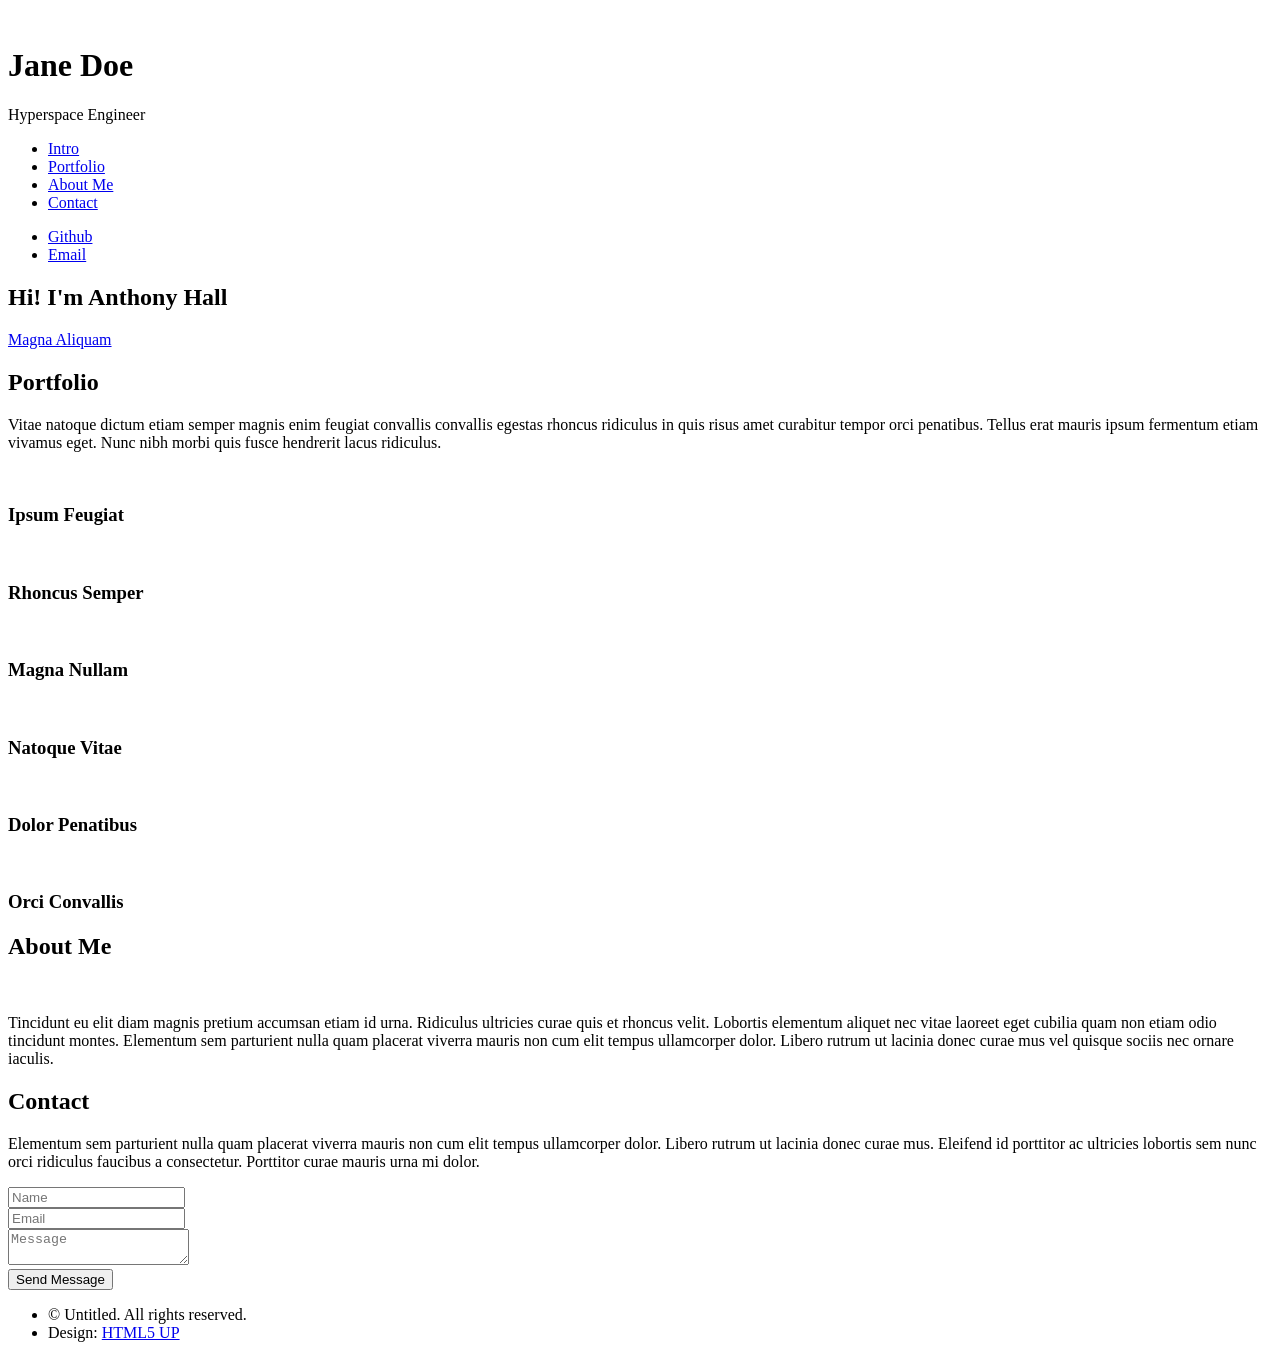
==== index.html @ e4658897 "HTML5 website from html5up.net" ====
<!DOCTYPE HTML>
<!--
	Prologue by HTML5 UP
	html5up.net | @ajlkn
	Free for personal and commercial use under the CCA 3.0 license (html5up.net/license)
-->
<html>
	<head>
		<title>Prologue by HTML5 UP</title>
		<meta charset="utf-8" />
		<meta name="viewport" content="width=device-width, initial-scale=1, user-scalable=no" />
		<link rel="stylesheet" href="assets/css/main.css" />
	</head>
	<body class="is-preload">

		<!-- Header -->
			<div id="header">

				<div class="top">

					<!-- Logo -->
						<div id="logo">
							<span class="image avatar48"><img src="images/avatar.jpg" alt="" /></span>
							<h1 id="title">Jane Doe</h1>
							<p>Hyperspace Engineer</p>
						</div>

					<!-- Nav -->
						<nav id="nav">
							<ul>
								<li><a href="#top" id="top-link"><span class="icon solid fa-home">Intro</span></a></li>
								<li><a href="#portfolio" id="portfolio-link"><span class="icon solid fa-th">Portfolio</span></a></li>
								<li><a href="#about" id="about-link"><span class="icon solid fa-user">About Me</span></a></li>
								<li><a href="#contact" id="contact-link"><span class="icon solid fa-envelope">Contact</span></a></li>
							</ul>
						</nav>

				</div>

				<div class="bottom">

					<!-- Social Icons -->
						<ul class="icons">
							<li><a href="#" class="icon brands fa-github"><span class="label">Github</span></a></li>
							<li><a href="#" class="icon solid fa-envelope"><span class="label">Email</span></a></li>
						</ul>

				</div>

			</div>

		<!-- Main -->
			<div id="main">

				<!-- Intro -->
					<section id="top" class="one dark cover">
						<div class="container">

							<header>
								<h2 class="alt">Hi! I'm <strong>Anthony Hall</strong>
							</header>

							<footer>
								<a href="#portfolio" class="button scrolly">Magna Aliquam</a>
							</footer>

						</div>
					</section>

				<!-- Portfolio -->
					<section id="portfolio" class="two">
						<div class="container">

							<header>
								<h2>Portfolio</h2>
							</header>

							<p>Vitae natoque dictum etiam semper magnis enim feugiat convallis convallis
							egestas rhoncus ridiculus in quis risus amet curabitur tempor orci penatibus.
							Tellus erat mauris ipsum fermentum etiam vivamus eget. Nunc nibh morbi quis
							fusce hendrerit lacus ridiculus.</p>

							<div class="row">
								<div class="col-4 col-12-mobile">
									<article class="item">
										<a href="#" class="image fit"><img src="images/pic02.jpg" alt="" /></a>
										<header>
											<h3>Ipsum Feugiat</h3>
										</header>
									</article>
									<article class="item">
										<a href="#" class="image fit"><img src="images/pic03.jpg" alt="" /></a>
										<header>
											<h3>Rhoncus Semper</h3>
										</header>
									</article>
								</div>
								<div class="col-4 col-12-mobile">
									<article class="item">
										<a href="#" class="image fit"><img src="images/pic04.jpg" alt="" /></a>
										<header>
											<h3>Magna Nullam</h3>
										</header>
									</article>
									<article class="item">
										<a href="#" class="image fit"><img src="images/pic05.jpg" alt="" /></a>
										<header>
											<h3>Natoque Vitae</h3>
										</header>
									</article>
								</div>
								<div class="col-4 col-12-mobile">
									<article class="item">
										<a href="#" class="image fit"><img src="images/pic06.jpg" alt="" /></a>
										<header>
											<h3>Dolor Penatibus</h3>
										</header>
									</article>
									<article class="item">
										<a href="#" class="image fit"><img src="images/pic07.jpg" alt="" /></a>
										<header>
											<h3>Orci Convallis</h3>
										</header>
									</article>
								</div>
							</div>

						</div>
					</section>

				<!-- About Me -->
					<section id="about" class="three">
						<div class="container">

							<header>
								<h2>About Me</h2>
							</header>

							<a href="#" class="image featured"><img src="images/pic08.jpg" alt="" /></a>

							<p>Tincidunt eu elit diam magnis pretium accumsan etiam id urna. Ridiculus
							ultricies curae quis et rhoncus velit. Lobortis elementum aliquet nec vitae
							laoreet eget cubilia quam non etiam odio tincidunt montes. Elementum sem
							parturient nulla quam placerat viverra mauris non cum elit tempus ullamcorper
							dolor. Libero rutrum ut lacinia donec curae mus vel quisque sociis nec
							ornare iaculis.</p>

						</div>
					</section>

				<!-- Contact -->
					<section id="contact" class="four">
						<div class="container">

							<header>
								<h2>Contact</h2>
							</header>

							<p>Elementum sem parturient nulla quam placerat viverra
							mauris non cum elit tempus ullamcorper dolor. Libero rutrum ut lacinia
							donec curae mus. Eleifend id porttitor ac ultricies lobortis sem nunc
							orci ridiculus faucibus a consectetur. Porttitor curae mauris urna mi dolor.</p>

							<form method="post" action="#">
								<div class="row">
									<div class="col-6 col-12-mobile"><input type="text" name="name" placeholder="Name" /></div>
									<div class="col-6 col-12-mobile"><input type="text" name="email" placeholder="Email" /></div>
									<div class="col-12">
										<textarea name="message" placeholder="Message"></textarea>
									</div>
									<div class="col-12">
										<input type="submit" value="Send Message" />
									</div>
								</div>
							</form>

						</div>
					</section>

			</div>

		<!-- Footer -->
			<div id="footer">

				<!-- Copyright -->
					<ul class="copyright">
						<li>&copy; Untitled. All rights reserved.</li><li>Design: <a href="http://html5up.net">HTML5 UP</a></li>
					</ul>

			</div>

		<!-- Scripts -->
			<script src="assets/js/jquery.min.js"></script>
			<script src="assets/js/jquery.scrolly.min.js"></script>
			<script src="assets/js/jquery.scrollex.min.js"></script>
			<script src="assets/js/browser.min.js"></script>
			<script src="assets/js/breakpoints.min.js"></script>
			<script src="assets/js/util.js"></script>
			<script src="assets/js/main.js"></script>

	</body>
</html>
---- assets/css/main.css ----
@import url("fontawesome-all.min.css");
@import url("https://fonts.googleapis.com/css?family=Source+Sans+Pro:300,300italic,400,600");

/*
	Prologue by HTML5 UP
	html5up.net | @ajlkn
	Free for personal and commercial use under the CCA 3.0 license (html5up.net/license)
*/

html, body, div, span, applet, object,
iframe, h1, h2, h3, h4, h5, h6, p, blockquote,
pre, a, abbr, acronym, address, big, cite,
code, del, dfn, em, img, ins, kbd, q, s, samp,
small, strike, strong, sub, sup, tt, var, b,
u, i, center, dl, dt, dd, ol, ul, li, fieldset,
form, label, legend, table, caption, tbody,
tfoot, thead, tr, th, td, article, aside,
canvas, details, embed, figure, figcaption,
footer, header, hgroup, menu, nav, output, ruby,
section, summary, time, mark, audio, video {
	margin: 0;
	padding: 0;
	border: 0;
	font-size: 100%;
	font: inherit;
	vertical-align: baseline;}

article, aside, details, figcaption, figure,
footer, header, hgroup, menu, nav, section {
	display: block;}

body {
	line-height: 1;
}

ol, ul {
	list-style: none;
}

blockquote, q {
	quotes: none;
}

	blockquote:before, blockquote:after, q:before, q:after {
		content: '';
		content: none;
	}

table {
	border-collapse: collapse;
	border-spacing: 0;
}

body {
	-webkit-text-size-adjust: none;
}

mark {
	background-color: transparent;
	color: inherit;
}

input::-moz-focus-inner {
	border: 0;
	padding: 0;
}

input, select, textarea {
	-moz-appearance: none;
	-webkit-appearance: none;
	-ms-appearance: none;
	appearance: none;
}

/* Basic */

	html {
		box-sizing: border-box;
	}

	*, *:before, *:after {
		box-sizing: inherit;
	}

	body {
		background: #fff;
		font-family: 'Source Sans Pro', sans-serif;
		font-size: 19pt;
		font-weight: 300;
		line-height: 1.75em;
		color: #888;
	}

		body.is-preload *, body.is-preload *:before, body.is-preload *:after {
			-moz-animation: none !important;
			-webkit-animation: none !important;
			-ms-animation: none !important;
			animation: none !important;
			-moz-transition: none !important;
			-webkit-transition: none !important;
			-ms-transition: none !important;
			transition: none !important;
		}

	input, textarea, select {
		font-family: 'Source Sans Pro', sans-serif;
		font-size: 19pt;
		font-weight: 300;
		line-height: 1.75em;
		color: #888;
	}

	h1, h2, h3, h4, h5, h6 {
		font-weight: 300;
		color: #666;
		line-height: 1.5em;
	}

	h1 a, h2 a, h3 a, h4 a, h5 a, h6 a {
		color: inherit;
		text-decoration: none;
	}

		h1 a strong, h2 a strong, h3 a strong, h4 a strong, h5 a strong, h6 a strong {
			color: #333;
		}

	h2 {
		font-size: 2em;
		letter-spacing: -1px;
	}

		h2.alt {
			color: #888;
		}

			h2.alt strong {
				color: #666;
			}

	h3 {
		font-size: 1.5em;
	}

	header {
		margin: 0 0 2em 0;
	}

		header > p {
			margin: 1em 0 0 0;
		}

	footer {
		margin: 2em 0 0 0;
	}

	strong, b {
		font-weight: 300;
		color: #666;
	}

	em, i {
		font-style: italic;
	}

	a {
		text-decoration: none;
		color: inherit;
		border-bottom: dotted 1px rgba(128, 128, 128, 0.5);
		-moz-transition: color 0.35s ease-in-out, border-bottom-color 0.35s ease-in-out;
		-webkit-transition: color 0.35s ease-in-out, border-bottom-color 0.35s ease-in-out;
		-ms-transition: color 0.35s ease-in-out, border-bottom-color 0.35s ease-in-out;
		transition: color 0.35s ease-in-out, border-bottom-color 0.35s ease-in-out;
		outline: 0;
	}

		a:hover {
			color: #E27689;
			border-bottom-color: rgba(255, 255, 255, 0);
		}

	sub {
		position: relative;
		top: 0.5em;
		font-size: 0.8em;
	}

	sup {
		position: relative;
		top: -0.5em;
		font-size: 0.8em;
	}

	hr {
		border: 0;
		border-top: solid 1px #ddd;
	}

	blockquote {
		border-left: solid 0.5em #ddd;
		padding: 1em 0 1em 2em;
		font-style: italic;
	}

	p, ul, ol, dl, table {
		margin-bottom: 2em;
	}

	br.clear {
		clear: both;
	}

/* Container */

	.container {
		margin: 0 auto;
		max-width: 100%;
		width: 1400px;
	}

		@media screen and (min-width: 961px) and (max-width: 1880px) {

			.container {
				width: 1200px;
			}

		}

		@media screen and (min-width: 961px) and (max-width: 1620px) {

			.container {
				width: 960px;
			}

		}

		@media screen and (min-width: 961px) and (max-width: 1320px) {

			.container {
				width: 100%;
			}

		}

		@media screen and (max-width: 960px) {

			.container {
				width: 100%;
			}

		}

		@media screen and (max-width: 736px) {

			.container {
				width: 100%;
			}

		}

/* Row */

	.row {
		display: flex;
		flex-wrap: wrap;
		box-sizing: border-box;
		align-items: stretch;
	}

		.row > * {
			box-sizing: border-box;
		}

		.row.gtr-uniform > * > :last-child {
			margin-bottom: 0;
		}

		.row.aln-left {
			justify-content: flex-start;
		}

		.row.aln-center {
			justify-content: center;
		}

		.row.aln-right {
			justify-content: flex-end;
		}

		.row.aln-top {
			align-items: flex-start;
		}

		.row.aln-middle {
			align-items: center;
		}

		.row.aln-bottom {
			align-items: flex-end;
		}

		.row > .imp {
			order: -1;
		}

		.row > .col-1 {
			width: 8.33333%;
		}

		.row > .off-1 {
			margin-left: 8.33333%;
		}

		.row > .col-2 {
			width: 16.66667%;
		}

		.row > .off-2 {
			margin-left: 16.66667%;
		}

		.row > .col-3 {
			width: 25%;
		}

		.row > .off-3 {
			margin-left: 25%;
		}

		.row > .col-4 {
			width: 33.33333%;
		}

		.row > .off-4 {
			margin-left: 33.33333%;
		}

		.row > .col-5 {
			width: 41.66667%;
		}

		.row > .off-5 {
			margin-left: 41.66667%;
		}

		.row > .col-6 {
			width: 50%;
		}

		.row > .off-6 {
			margin-left: 50%;
		}

		.row > .col-7 {
			width: 58.33333%;
		}

		.row > .off-7 {
			margin-left: 58.33333%;
		}

		.row > .col-8 {
			width: 66.66667%;
		}

		.row > .off-8 {
			margin-left: 66.66667%;
		}

		.row > .col-9 {
			width: 75%;
		}

		.row > .off-9 {
			margin-left: 75%;
		}

		.row > .col-10 {
			width: 83.33333%;
		}

		.row > .off-10 {
			margin-left: 83.33333%;
		}

		.row > .col-11 {
			width: 91.66667%;
		}

		.row > .off-11 {
			margin-left: 91.66667%;
		}

		.row > .col-12 {
			width: 100%;
		}

		.row > .off-12 {
			margin-left: 100%;
		}

		.row.gtr-0 {
			margin-top: 0px;
			margin-left: 0px;
		}

			.row.gtr-0 > * {
				padding: 0px 0 0 0px;
			}

			.row.gtr-0.gtr-uniform {
				margin-top: 0px;
			}

				.row.gtr-0.gtr-uniform > * {
					padding-top: 0px;
				}

		.row.gtr-25 {
			margin-top: -10px;
			margin-left: -10px;
		}

			.row.gtr-25 > * {
				padding: 10px 0 0 10px;
			}

			.row.gtr-25.gtr-uniform {
				margin-top: -10px;
			}

				.row.gtr-25.gtr-uniform > * {
					padding-top: 10px;
				}

		.row.gtr-50 {
			margin-top: -20px;
			margin-left: -20px;
		}

			.row.gtr-50 > * {
				padding: 20px 0 0 20px;
			}

			.row.gtr-50.gtr-uniform {
				margin-top: -20px;
			}

				.row.gtr-50.gtr-uniform > * {
					padding-top: 20px;
				}

		.row {
			margin-top: -40px;
			margin-left: -40px;
		}

			.row > * {
				padding: 40px 0 0 40px;
			}

			.row.gtr-uniform {
				margin-top: -40px;
			}

				.row.gtr-uniform > * {
					padding-top: 40px;
				}

		.row.gtr-150 {
			margin-top: -60px;
			margin-left: -60px;
		}

			.row.gtr-150 > * {
				padding: 60px 0 0 60px;
			}

			.row.gtr-150.gtr-uniform {
				margin-top: -60px;
			}

				.row.gtr-150.gtr-uniform > * {
					padding-top: 60px;
				}

		.row.gtr-200 {
			margin-top: -80px;
			margin-left: -80px;
		}

			.row.gtr-200 > * {
				padding: 80px 0 0 80px;
			}

			.row.gtr-200.gtr-uniform {
				margin-top: -80px;
			}

				.row.gtr-200.gtr-uniform > * {
					padding-top: 80px;
				}

		@media screen and (min-width: 961px) and (max-width: 1880px) {

			.row {
				display: flex;
				flex-wrap: wrap;
				box-sizing: border-box;
				align-items: stretch;
			}

				.row > * {
					box-sizing: border-box;
				}

				.row.gtr-uniform > * > :last-child {
					margin-bottom: 0;
				}

				.row.aln-left {
					justify-content: flex-start;
				}

				.row.aln-center {
					justify-content: center;
				}

				.row.aln-right {
					justify-content: flex-end;
				}

				.row.aln-top {
					align-items: flex-start;
				}

				.row.aln-middle {
					align-items: center;
				}

				.row.aln-bottom {
					align-items: flex-end;
				}

				.row > .imp-wide {
					order: -1;
				}

				.row > .col-1-wide {
					width: 8.33333%;
				}

				.row > .off-1-wide {
					margin-left: 8.33333%;
				}

				.row > .col-2-wide {
					width: 16.66667%;
				}

				.row > .off-2-wide {
					margin-left: 16.66667%;
				}

				.row > .col-3-wide {
					width: 25%;
				}

				.row > .off-3-wide {
					margin-left: 25%;
				}

				.row > .col-4-wide {
					width: 33.33333%;
				}

				.row > .off-4-wide {
					margin-left: 33.33333%;
				}

				.row > .col-5-wide {
					width: 41.66667%;
				}

				.row > .off-5-wide {
					margin-left: 41.66667%;
				}

				.row > .col-6-wide {
					width: 50%;
				}

				.row > .off-6-wide {
					margin-left: 50%;
				}

				.row > .col-7-wide {
					width: 58.33333%;
				}

				.row > .off-7-wide {
					margin-left: 58.33333%;
				}

				.row > .col-8-wide {
					width: 66.66667%;
				}

				.row > .off-8-wide {
					margin-left: 66.66667%;
				}

				.row > .col-9-wide {
					width: 75%;
				}

				.row > .off-9-wide {
					margin-left: 75%;
				}

				.row > .col-10-wide {
					width: 83.33333%;
				}

				.row > .off-10-wide {
					margin-left: 83.33333%;
				}

				.row > .col-11-wide {
					width: 91.66667%;
				}

				.row > .off-11-wide {
					margin-left: 91.66667%;
				}

				.row > .col-12-wide {
					width: 100%;
				}

				.row > .off-12-wide {
					margin-left: 100%;
				}

				.row.gtr-0 {
					margin-top: 0px;
					margin-left: 0px;
				}

					.row.gtr-0 > * {
						padding: 0px 0 0 0px;
					}

					.row.gtr-0.gtr-uniform {
						margin-top: 0px;
					}

						.row.gtr-0.gtr-uniform > * {
							padding-top: 0px;
						}

				.row.gtr-25 {
					margin-top: -10px;
					margin-left: -10px;
				}

					.row.gtr-25 > * {
						padding: 10px 0 0 10px;
					}

					.row.gtr-25.gtr-uniform {
						margin-top: -10px;
					}

						.row.gtr-25.gtr-uniform > * {
							padding-top: 10px;
						}

				.row.gtr-50 {
					margin-top: -20px;
					margin-left: -20px;
				}

					.row.gtr-50 > * {
						padding: 20px 0 0 20px;
					}

					.row.gtr-50.gtr-uniform {
						margin-top: -20px;
					}

						.row.gtr-50.gtr-uniform > * {
							padding-top: 20px;
						}

				.row {
					margin-top: -40px;
					margin-left: -40px;
				}

					.row > * {
						padding: 40px 0 0 40px;
					}

					.row.gtr-uniform {
						margin-top: -40px;
					}

						.row.gtr-uniform > * {
							padding-top: 40px;
						}

				.row.gtr-150 {
					margin-top: -60px;
					margin-left: -60px;
				}

					.row.gtr-150 > * {
						padding: 60px 0 0 60px;
					}

					.row.gtr-150.gtr-uniform {
						margin-top: -60px;
					}

						.row.gtr-150.gtr-uniform > * {
							padding-top: 60px;
						}

				.row.gtr-200 {
					margin-top: -80px;
					margin-left: -80px;
				}

					.row.gtr-200 > * {
						padding: 80px 0 0 80px;
					}

					.row.gtr-200.gtr-uniform {
						margin-top: -80px;
					}

						.row.gtr-200.gtr-uniform > * {
							padding-top: 80px;
						}

		}

		@media screen and (min-width: 961px) and (max-width: 1620px) {

			.row {
				display: flex;
				flex-wrap: wrap;
				box-sizing: border-box;
				align-items: stretch;
			}

				.row > * {
					box-sizing: border-box;
				}

				.row.gtr-uniform > * > :last-child {
					margin-bottom: 0;
				}

				.row.aln-left {
					justify-content: flex-start;
				}

				.row.aln-center {
					justify-content: center;
				}

				.row.aln-right {
					justify-content: flex-end;
				}

				.row.aln-top {
					align-items: flex-start;
				}

				.row.aln-middle {
					align-items: center;
				}

				.row.aln-bottom {
					align-items: flex-end;
				}

				.row > .imp-normal {
					order: -1;
				}

				.row > .col-1-normal {
					width: 8.33333%;
				}

				.row > .off-1-normal {
					margin-left: 8.33333%;
				}

				.row > .col-2-normal {
					width: 16.66667%;
				}

				.row > .off-2-normal {
					margin-left: 16.66667%;
				}

				.row > .col-3-normal {
					width: 25%;
				}

				.row > .off-3-normal {
					margin-left: 25%;
				}

				.row > .col-4-normal {
					width: 33.33333%;
				}

				.row > .off-4-normal {
					margin-left: 33.33333%;
				}

				.row > .col-5-normal {
					width: 41.66667%;
				}

				.row > .off-5-normal {
					margin-left: 41.66667%;
				}

				.row > .col-6-normal {
					width: 50%;
				}

				.row > .off-6-normal {
					margin-left: 50%;
				}

				.row > .col-7-normal {
					width: 58.33333%;
				}

				.row > .off-7-normal {
					margin-left: 58.33333%;
				}

				.row > .col-8-normal {
					width: 66.66667%;
				}

				.row > .off-8-normal {
					margin-left: 66.66667%;
				}

				.row > .col-9-normal {
					width: 75%;
				}

				.row > .off-9-normal {
					margin-left: 75%;
				}

				.row > .col-10-normal {
					width: 83.33333%;
				}

				.row > .off-10-normal {
					margin-left: 83.33333%;
				}

				.row > .col-11-normal {
					width: 91.66667%;
				}

				.row > .off-11-normal {
					margin-left: 91.66667%;
				}

				.row > .col-12-normal {
					width: 100%;
				}

				.row > .off-12-normal {
					margin-left: 100%;
				}

				.row.gtr-0 {
					margin-top: 0px;
					margin-left: 0px;
				}

					.row.gtr-0 > * {
						padding: 0px 0 0 0px;
					}

					.row.gtr-0.gtr-uniform {
						margin-top: 0px;
					}

						.row.gtr-0.gtr-uniform > * {
							padding-top: 0px;
						}

				.row.gtr-25 {
					margin-top: -10px;
					margin-left: -10px;
				}

					.row.gtr-25 > * {
						padding: 10px 0 0 10px;
					}

					.row.gtr-25.gtr-uniform {
						margin-top: -10px;
					}

						.row.gtr-25.gtr-uniform > * {
							padding-top: 10px;
						}

				.row.gtr-50 {
					margin-top: -20px;
					margin-left: -20px;
				}

					.row.gtr-50 > * {
						padding: 20px 0 0 20px;
					}

					.row.gtr-50.gtr-uniform {
						margin-top: -20px;
					}

						.row.gtr-50.gtr-uniform > * {
							padding-top: 20px;
						}

				.row {
					margin-top: -40px;
					margin-left: -40px;
				}

					.row > * {
						padding: 40px 0 0 40px;
					}

					.row.gtr-uniform {
						margin-top: -40px;
					}

						.row.gtr-uniform > * {
							padding-top: 40px;
						}

				.row.gtr-150 {
					margin-top: -60px;
					margin-left: -60px;
				}

					.row.gtr-150 > * {
						padding: 60px 0 0 60px;
					}

					.row.gtr-150.gtr-uniform {
						margin-top: -60px;
					}

						.row.gtr-150.gtr-uniform > * {
							padding-top: 60px;
						}

				.row.gtr-200 {
					margin-top: -80px;
					margin-left: -80px;
				}

					.row.gtr-200 > * {
						padding: 80px 0 0 80px;
					}

					.row.gtr-200.gtr-uniform {
						margin-top: -80px;
					}

						.row.gtr-200.gtr-uniform > * {
							padding-top: 80px;
						}

		}

		@media screen and (min-width: 961px) and (max-width: 1320px) {

			.row {
				display: flex;
				flex-wrap: wrap;
				box-sizing: border-box;
				align-items: stretch;
			}

				.row > * {
					box-sizing: border-box;
				}

				.row.gtr-uniform > * > :last-child {
					margin-bottom: 0;
				}

				.row.aln-left {
					justify-content: flex-start;
				}

				.row.aln-center {
					justify-content: center;
				}

				.row.aln-right {
					justify-content: flex-end;
				}

				.row.aln-top {
					align-items: flex-start;
				}

				.row.aln-middle {
					align-items: center;
				}

				.row.aln-bottom {
					align-items: flex-end;
				}

				.row > .imp-narrow {
					order: -1;
				}

				.row > .col-1-narrow {
					width: 8.33333%;
				}

				.row > .off-1-narrow {
					margin-left: 8.33333%;
				}

				.row > .col-2-narrow {
					width: 16.66667%;
				}

				.row > .off-2-narrow {
					margin-left: 16.66667%;
				}

				.row > .col-3-narrow {
					width: 25%;
				}

				.row > .off-3-narrow {
					margin-left: 25%;
				}

				.row > .col-4-narrow {
					width: 33.33333%;
				}

				.row > .off-4-narrow {
					margin-left: 33.33333%;
				}

				.row > .col-5-narrow {
					width: 41.66667%;
				}

				.row > .off-5-narrow {
					margin-left: 41.66667%;
				}

				.row > .col-6-narrow {
					width: 50%;
				}

				.row > .off-6-narrow {
					margin-left: 50%;
				}

				.row > .col-7-narrow {
					width: 58.33333%;
				}

				.row > .off-7-narrow {
					margin-left: 58.33333%;
				}

				.row > .col-8-narrow {
					width: 66.66667%;
				}

				.row > .off-8-narrow {
					margin-left: 66.66667%;
				}

				.row > .col-9-narrow {
					width: 75%;
				}

				.row > .off-9-narrow {
					margin-left: 75%;
				}

				.row > .col-10-narrow {
					width: 83.33333%;
				}

				.row > .off-10-narrow {
					margin-left: 83.33333%;
				}

				.row > .col-11-narrow {
					width: 91.66667%;
				}

				.row > .off-11-narrow {
					margin-left: 91.66667%;
				}

				.row > .col-12-narrow {
					width: 100%;
				}

				.row > .off-12-narrow {
					margin-left: 100%;
				}

				.row.gtr-0 {
					margin-top: 0px;
					margin-left: 0px;
				}

					.row.gtr-0 > * {
						padding: 0px 0 0 0px;
					}

					.row.gtr-0.gtr-uniform {
						margin-top: 0px;
					}

						.row.gtr-0.gtr-uniform > * {
							padding-top: 0px;
						}

				.row.gtr-25 {
					margin-top: -5px;
					margin-left: -5px;
				}

					.row.gtr-25 > * {
						padding: 5px 0 0 5px;
					}

					.row.gtr-25.gtr-uniform {
						margin-top: -5px;
					}

						.row.gtr-25.gtr-uniform > * {
							padding-top: 5px;
						}

				.row.gtr-50 {
					margin-top: -10px;
					margin-left: -10px;
				}

					.row.gtr-50 > * {
						padding: 10px 0 0 10px;
					}

					.row.gtr-50.gtr-uniform {
						margin-top: -10px;
					}

						.row.gtr-50.gtr-uniform > * {
							padding-top: 10px;
						}

				.row {
					margin-top: -20px;
					margin-left: -20px;
				}

					.row > * {
						padding: 20px 0 0 20px;
					}

					.row.gtr-uniform {
						margin-top: -20px;
					}

						.row.gtr-uniform > * {
							padding-top: 20px;
						}

				.row.gtr-150 {
					margin-top: -30px;
					margin-left: -30px;
				}

					.row.gtr-150 > * {
						padding: 30px 0 0 30px;
					}

					.row.gtr-150.gtr-uniform {
						margin-top: -30px;
					}

						.row.gtr-150.gtr-uniform > * {
							padding-top: 30px;
						}

				.row.gtr-200 {
					margin-top: -40px;
					margin-left: -40px;
				}

					.row.gtr-200 > * {
						padding: 40px 0 0 40px;
					}

					.row.gtr-200.gtr-uniform {
						margin-top: -40px;
					}

						.row.gtr-200.gtr-uniform > * {
							padding-top: 40px;
						}

		}

		@media screen and (max-width: 960px) {

			.row {
				display: flex;
				flex-wrap: wrap;
				box-sizing: border-box;
				align-items: stretch;
			}

				.row > * {
					box-sizing: border-box;
				}

				.row.gtr-uniform > * > :last-child {
					margin-bottom: 0;
				}

				.row.aln-left {
					justify-content: flex-start;
				}

				.row.aln-center {
					justify-content: center;
				}

				.row.aln-right {
					justify-content: flex-end;
				}

				.row.aln-top {
					align-items: flex-start;
				}

				.row.aln-middle {
					align-items: center;
				}

				.row.aln-bottom {
					align-items: flex-end;
				}

				.row > .imp-narrower {
					order: -1;
				}

				.row > .col-1-narrower {
					width: 8.33333%;
				}

				.row > .off-1-narrower {
					margin-left: 8.33333%;
				}

				.row > .col-2-narrower {
					width: 16.66667%;
				}

				.row > .off-2-narrower {
					margin-left: 16.66667%;
				}

				.row > .col-3-narrower {
					width: 25%;
				}

				.row > .off-3-narrower {
					margin-left: 25%;
				}

				.row > .col-4-narrower {
					width: 33.33333%;
				}

				.row > .off-4-narrower {
					margin-left: 33.33333%;
				}

				.row > .col-5-narrower {
					width: 41.66667%;
				}

				.row > .off-5-narrower {
					margin-left: 41.66667%;
				}

				.row > .col-6-narrower {
					width: 50%;
				}

				.row > .off-6-narrower {
					margin-left: 50%;
				}

				.row > .col-7-narrower {
					width: 58.33333%;
				}

				.row > .off-7-narrower {
					margin-left: 58.33333%;
				}

				.row > .col-8-narrower {
					width: 66.66667%;
				}

				.row > .off-8-narrower {
					margin-left: 66.66667%;
				}

				.row > .col-9-narrower {
					width: 75%;
				}

				.row > .off-9-narrower {
					margin-left: 75%;
				}

				.row > .col-10-narrower {
					width: 83.33333%;
				}

				.row > .off-10-narrower {
					margin-left: 83.33333%;
				}

				.row > .col-11-narrower {
					width: 91.66667%;
				}

				.row > .off-11-narrower {
					margin-left: 91.66667%;
				}

				.row > .col-12-narrower {
					width: 100%;
				}

				.row > .off-12-narrower {
					margin-left: 100%;
				}

				.row.gtr-0 {
					margin-top: 0px;
					margin-left: 0px;
				}

					.row.gtr-0 > * {
						padding: 0px 0 0 0px;
					}

					.row.gtr-0.gtr-uniform {
						margin-top: 0px;
					}

						.row.gtr-0.gtr-uniform > * {
							padding-top: 0px;
						}

				.row.gtr-25 {
					margin-top: -5px;
					margin-left: -5px;
				}

					.row.gtr-25 > * {
						padding: 5px 0 0 5px;
					}

					.row.gtr-25.gtr-uniform {
						margin-top: -5px;
					}

						.row.gtr-25.gtr-uniform > * {
							padding-top: 5px;
						}

				.row.gtr-50 {
					margin-top: -10px;
					margin-left: -10px;
				}

					.row.gtr-50 > * {
						padding: 10px 0 0 10px;
					}

					.row.gtr-50.gtr-uniform {
						margin-top: -10px;
					}

						.row.gtr-50.gtr-uniform > * {
							padding-top: 10px;
						}

				.row {
					margin-top: -20px;
					margin-left: -20px;
				}

					.row > * {
						padding: 20px 0 0 20px;
					}

					.row.gtr-uniform {
						margin-top: -20px;
					}

						.row.gtr-uniform > * {
							padding-top: 20px;
						}

				.row.gtr-150 {
					margin-top: -30px;
					margin-left: -30px;
				}

					.row.gtr-150 > * {
						padding: 30px 0 0 30px;
					}

					.row.gtr-150.gtr-uniform {
						margin-top: -30px;
					}

						.row.gtr-150.gtr-uniform > * {
							padding-top: 30px;
						}

				.row.gtr-200 {
					margin-top: -40px;
					margin-left: -40px;
				}

					.row.gtr-200 > * {
						padding: 40px 0 0 40px;
					}

					.row.gtr-200.gtr-uniform {
						margin-top: -40px;
					}

						.row.gtr-200.gtr-uniform > * {
							padding-top: 40px;
						}

		}

		@media screen and (max-width: 736px) {

			.row {
				display: flex;
				flex-wrap: wrap;
				box-sizing: border-box;
				align-items: stretch;
			}

				.row > * {
					box-sizing: border-box;
				}

				.row.gtr-uniform > * > :last-child {
					margin-bottom: 0;
				}

				.row.aln-left {
					justify-content: flex-start;
				}

				.row.aln-center {
					justify-content: center;
				}

				.row.aln-right {
					justify-content: flex-end;
				}

				.row.aln-top {
					align-items: flex-start;
				}

				.row.aln-middle {
					align-items: center;
				}

				.row.aln-bottom {
					align-items: flex-end;
				}

				.row > .imp-mobile {
					order: -1;
				}

				.row > .col-1-mobile {
					width: 8.33333%;
				}

				.row > .off-1-mobile {
					margin-left: 8.33333%;
				}

				.row > .col-2-mobile {
					width: 16.66667%;
				}

				.row > .off-2-mobile {
					margin-left: 16.66667%;
				}

				.row > .col-3-mobile {
					width: 25%;
				}

				.row > .off-3-mobile {
					margin-left: 25%;
				}

				.row > .col-4-mobile {
					width: 33.33333%;
				}

				.row > .off-4-mobile {
					margin-left: 33.33333%;
				}

				.row > .col-5-mobile {
					width: 41.66667%;
				}

				.row > .off-5-mobile {
					margin-left: 41.66667%;
				}

				.row > .col-6-mobile {
					width: 50%;
				}

				.row > .off-6-mobile {
					margin-left: 50%;
				}

				.row > .col-7-mobile {
					width: 58.33333%;
				}

				.row > .off-7-mobile {
					margin-left: 58.33333%;
				}

				.row > .col-8-mobile {
					width: 66.66667%;
				}

				.row > .off-8-mobile {
					margin-left: 66.66667%;
				}

				.row > .col-9-mobile {
					width: 75%;
				}

				.row > .off-9-mobile {
					margin-left: 75%;
				}

				.row > .col-10-mobile {
					width: 83.33333%;
				}

				.row > .off-10-mobile {
					margin-left: 83.33333%;
				}

				.row > .col-11-mobile {
					width: 91.66667%;
				}

				.row > .off-11-mobile {
					margin-left: 91.66667%;
				}

				.row > .col-12-mobile {
					width: 100%;
				}

				.row > .off-12-mobile {
					margin-left: 100%;
				}

				.row.gtr-0 {
					margin-top: 0px;
					margin-left: 0px;
				}

					.row.gtr-0 > * {
						padding: 0px 0 0 0px;
					}

					.row.gtr-0.gtr-uniform {
						margin-top: 0px;
					}

						.row.gtr-0.gtr-uniform > * {
							padding-top: 0px;
						}

				.row.gtr-25 {
					margin-top: -5px;
					margin-left: -5px;
				}

					.row.gtr-25 > * {
						padding: 5px 0 0 5px;
					}

					.row.gtr-25.gtr-uniform {
						margin-top: -5px;
					}

						.row.gtr-25.gtr-uniform > * {
							padding-top: 5px;
						}

				.row.gtr-50 {
					margin-top: -10px;
					margin-left: -10px;
				}

					.row.gtr-50 > * {
						padding: 10px 0 0 10px;
					}

					.row.gtr-50.gtr-uniform {
						margin-top: -10px;
					}

						.row.gtr-50.gtr-uniform > * {
							padding-top: 10px;
						}

				.row {
					margin-top: -20px;
					margin-left: -20px;
				}

					.row > * {
						padding: 20px 0 0 20px;
					}

					.row.gtr-uniform {
						margin-top: -20px;
					}

						.row.gtr-uniform > * {
							padding-top: 20px;
						}

				.row.gtr-150 {
					margin-top: -30px;
					margin-left: -30px;
				}

					.row.gtr-150 > * {
						padding: 30px 0 0 30px;
					}

					.row.gtr-150.gtr-uniform {
						margin-top: -30px;
					}

						.row.gtr-150.gtr-uniform > * {
							padding-top: 30px;
						}

				.row.gtr-200 {
					margin-top: -40px;
					margin-left: -40px;
				}

					.row.gtr-200 > * {
						padding: 40px 0 0 40px;
					}

					.row.gtr-200.gtr-uniform {
						margin-top: -40px;
					}

						.row.gtr-200.gtr-uniform > * {
							padding-top: 40px;
						}

		}

/* Sections/Article */

	section, article {
		margin-bottom: 3em;
	}

		section > :last-child,
		section > .container, section:last-child, article > :last-child,
		article > .container, article:last-child {
			margin-bottom: 0;
		}

		.row > section, .row > article {
			margin-bottom: 0;
		}

/* Image */

	.image {
		display: inline-block;
		border: 0;
	}

		.image img {
			display: block;
			width: 100%;
		}

		.image.avatar48 {
			width: 48px;
			height: 48px;
			background: #f00;
		}

			.image.avatar48 img {
				width: 48px;
				height: 48px;
			}

		.image.fit {
			display: block;
			width: 100%;
		}

		.image.featured {
			display: block;
			width: 100%;
			margin: 0 0 2em 0;
		}

		.image.left {
			float: left;
			margin: 0 2em 2em 0;
		}

		.image.centered {
			display: block;
			margin: 0 0 2em 0;
		}

			.image.centered img {
				margin: 0 auto;
				width: auto;
			}

/* List */

	ul {
		list-style: disc;
		padding-left: 1em;
	}

		ul li {
			padding-left: 0.5em;
		}

	ol {
		list-style: decimal;
		padding-left: 1.25em;
	}

		ol li {
			padding-left: 0.25em;
		}

/* Icons */

	ul.icons {
		cursor: default;
		list-style: none;
		padding-left: 0;
	}

		ul.icons li {
			display: inline-block;
			padding-left: 0;
		}

		ul.icons a {
			display: inline-block;
			width: 2em;
			height: 2em;
			line-height: 2em;
			text-align: center;
			border: 0;
		}

/* Form */

	form label {
		display: block;
		text-align: left;
		margin-bottom: 0.5em;
	}

	form input[type="text"],
	form input[type="email"],
	form input[type="password"],
	form select,
	form textarea {
		position: relative;
		-webkit-appearance: none;
		display: block;
		border: 0;
		outline: 0;
		background: #fff;
		background: rgba(255, 255, 255, 0.75);
		width: 100%;
		border-radius: 0.35em;
		padding: 0.75em 1em 0.75em 1em;
		box-shadow: inset 0 0.1em 0.1em 0 rgba(0, 0, 0, 0.05);
		border: solid 1px rgba(0, 0, 0, 0.15);
		-moz-transition: all 0.35s ease-in-out;
		-webkit-transition: all 0.35s ease-in-out;
		-ms-transition: all 0.35s ease-in-out;
		transition: all 0.35s ease-in-out;
	}

		form input[type="text"]:focus,
		form input[type="email"]:focus,
		form input[type="password"]:focus,
		form select:focus,
		form textarea:focus {
			box-shadow: 0 0 2px 1px #8ebebc;
			background: #fff;
		}

	form input[type="text"],
	form input[type="email"],
	form input[type="password"],
	form select {
		line-height: 1.25em;
	}

	form textarea {
		min-height: 14em;
	}

	form ::-webkit-input-placeholder {
		color: #555 !important;
	}

	form :-moz-placeholder {
		color: #555 !important;
	}

	form ::-moz-placeholder {
		color: #555 !important;
	}

	form :-ms-input-placeholder {
		color: #555 !important;
	}

	form ::-moz-focus-inner {
		border: 0;
	}

/* Table */

	table {
		width: 100%;
		text-align: left;
	}

		table tbody tr:nth-child(2n+2) {
			background: #f4f4f4;
		}

		table td {
			padding: 0.5em 1em 0.5em 1em;
		}

		table th {
			text-align: left;
			padding: 0.5em 1em 0.5em 1em;
			color: #fff;
			background: #222729 url("images/overlay.png");
		}

		table thead {
			background: #444;
			color: #fff;
		}

		table tfoot {
			background: #eee;
		}

/* Button */

	input[type="button"],
	input[type="submit"],
	input[type="reset"],
	button,
	.button {
		position: relative;
		display: inline-block;
		border-radius: 0.35em;
		color: #fff !important;
		text-decoration: none;
		padding: 0.75em 2.5em 0.75em 2.5em;
		background-color: #8ebebc;
		border: 0;
		cursor: pointer;
		background-image: -moz-linear-gradient(top, rgba(0, 0, 0, 0), rgba(0, 0, 0, 0.15)), url("images/overlay.png");
		background-image: -webkit-linear-gradient(top, rgba(0, 0, 0, 0), rgba(0, 0, 0, 0.15)), url("images/overlay.png");
		background-image: -ms-linear-gradient(top, rgba(0, 0, 0, 0), rgba(0, 0, 0, 0.15)), url("images/overlay.png");
		background-image: linear-gradient(top, rgba(0, 0, 0, 0), rgba(0, 0, 0, 0.15)), url("images/overlay.png");
		-moz-transition: background-color 0.35s ease-in-out;
		-webkit-transition: background-color 0.35s ease-in-out;
		-ms-transition: background-color 0.35s ease-in-out;
		transition: background-color 0.35s ease-in-out;
	}

		input[type="button"]:hover,
		input[type="submit"]:hover,
		input[type="reset"]:hover,
		button:hover,
		.button:hover {
			background-color: #9ececc;
		}

		input[type="button"]:active,
		input[type="submit"]:active,
		input[type="reset"]:active,
		button:active,
		.button:active {
			background-color: #7eaeac;
		}

/* Item */

	.item {
		box-shadow: 0 0.05em 0.15em 0 rgba(0, 0, 0, 0.05);
		margin-bottom: 40px;
	}

		.item header {
			background: #fff;
			margin: 0;
			padding: 1em 0 1em 0;
			font-size: 0.8em;
		}

			.item header h3 {
				font-size: 1em;
			}

/* Icons */

	.icon {
		text-decoration: none;
		text-decoration: none;
	}

		.icon:before {
			-moz-osx-font-smoothing: grayscale;
			-webkit-font-smoothing: antialiased;
			display: inline-block;
			font-style: normal;
			font-variant: normal;
			text-rendering: auto;
			line-height: 1;
			text-transform: none !important;
			font-family: 'Font Awesome 5 Free';
			font-weight: 400;
		}

		.icon:before {
			line-height: inherit;
		}

		.icon > .label {
			display: none;
		}

		.icon.solid:before {
			font-weight: 900;
		}

		.icon.brands:before {
			font-family: 'Font Awesome 5 Brands';
		}

/* Header */

	#header {
		display: -moz-flex;
		display: -webkit-flex;
		display: -ms-flex;
		display: flex;
		-moz-flex-direction: column;
		-webkit-flex-direction: column;
		-ms-flex-direction: column;
		flex-direction: column;
		-moz-justify-content: space-between;
		-webkit-justify-content: space-between;
		-ms-justify-content: space-between;
		justify-content: space-between;
		background: #222629 url("images/overlay.png");
		box-shadow: inset -0.25em 0 0.25em 0 rgba(0, 0, 0, 0.1);
		color: #fff;
		height: 100%;
		left: 0;
		overflow-y: auto;
		position: fixed;
		text-align: right;
		top: 0;
		width: 375px;
	}

		#header .top {
			-moz-flex-grow: 1;
			-webkit-flex-grow: 1;
			-ms-flex-grow: 1;
			flex-grow: 1;
		}

		#header .bottom {
			-moz-flex-shrink: 0;
			-webkit-flex-shrink: 0;
			-ms-flex-shrink: 0;
			flex-shrink: 0;
			padding: 1.5em 0 0.75em 0;
		}

			#header .bottom > :last-child {
				margin-bottom: 0;
			}

		#header .icons {
			font-size: 0.8em;
			text-align: center;
		}

			#header .icons a {
				color: #41484c;
				-moz-transition: color 0.35s ease-in-out;
				-webkit-transition: color 0.35s ease-in-out;
				-ms-transition: color 0.35s ease-in-out;
				transition: color 0.35s ease-in-out;
			}

				#header .icons a:hover {
					color: #fff;
				}

	#logo {
		position: relative;
		margin: 1.75em 1.5em 1.5em 1.5em;
		min-height: 48px;
		cursor: default;
	}

		#logo h1 {
			position: relative;
			color: #fff;
			font-weight: 600;
			font-size: 1em;
			line-height: 1em;
		}

		#logo p {
			position: relative;
			display: block;
			font-size: 0.6em;
			color: rgba(255, 255, 255, 0.5);
			line-height: 1.25em;
			margin: 0.5em 0 0 0;
		}

		#logo .image {
			position: absolute;
			left: 0;
			top: 0;
		}

	#nav ul {
		list-style: none;
		padding-left: 0;
		margin-bottom: 0;
	}

		#nav ul li {
			padding-left: 0;
		}

			#nav ul li a {
				display: block;
				padding: 0.5em 1.5em 0.5em 1.5em;
				color: rgba(255, 255, 255, 0.5);
				text-decoration: none;
				outline: 0;
				border: 0;
				-moz-transition: none;
				-webkit-transition: none;
				-ms-transition: none;
				transition: none;
			}

				#nav ul li a span {
					position: relative;
					display: block;
					font-size: 0.8em;
				}

					#nav ul li a span:before {
						position: absolute;
						left: 0;
						color: #41484c;
						text-align: center;
						width: 1.25em;
						line-height: 1.75em;
					}

				#nav ul li a.active {
					background: rgba(0, 0, 0, 0.15);
					box-shadow: inset 0 0 0.25em 0 rgba(0, 0, 0, 0.125);
					color: #fff;
				}

					#nav ul li a.active span:before {
						color: #e27689;
					}

/* Footer */

	#footer {
		margin-left: 375px;
		text-align: center;
		background-color: #dce3e2;
		padding: 3em 0 4em 0;
		box-shadow: inset 0 1px 0 0 rgba(0, 0, 0, 0.05), inset 0 0.1em 0.1em 0 rgba(0, 0, 0, 0.025);
		font-size: 0.8em;
	}

		#footer .copyright {
			cursor: default;
			margin: 0;
		}

			#footer .copyright li {
				display: inline-block;
				line-height: 1em;
				border-left: solid 1px rgba(128, 128, 128, 0.35);
				padding: 0 0 0 0.5em;
				margin: 0 0 0 0.5em;
			}

				#footer .copyright li:first-child {
					border-left: 0;
					padding-left: 0;
					margin-left: 0;
				}

/* Main */

	#main {
		margin-left: 375px;
	}

		#main > section {
			margin: 0;
			overflow: hidden;
			padding: 4em 0;
			box-shadow: inset 0 1px 0 0 rgba(0, 0, 0, 0.05), inset 0 0.1em 0.1em 0 rgba(0, 0, 0, 0.025);
			text-align: center;
			background-image: url("images/overlay.png");
		}

			#main > section.dark {
				color: #ddd;
				color: rgba(255, 255, 255, 0.75);
			}

				#main > section.dark h2, #main > section.dark h3, #main > section.dark h4, #main > section.dark h5, #main > section.dark h6 {
					color: inherit;
				}

				#main > section.dark strong {
					color: #fff;
					border-color: inherit;
				}

				#main > section.dark a {
					color: #fff;
					border-color: inherit;
				}

					#main > section.dark a:hover {
						border-bottom-color: rgba(255, 255, 255, 0);
					}

			#main > section.cover {
				padding: 10em 0;
				background-size: cover;
				background-position: center center;
			}

			#main > section.one {
				background-color: #81918E;
				background-image: url("../../images/banner.jpg");
			}

			#main > section.two {
				background-color: #f5fafa;
			}

			#main > section.three {
				background-color: #ecf1f1;
			}

			#main > section.four {
				background-color: #e8edec;
			}

/* Wide */

	@media screen and (min-width: 961px) and (max-width: 1880px) {

		/* Basic */

			body, input, textarea, select {
				font-size: 17pt;
			}

		/* Header */

			#header {
				width: 300px;
			}

		/* Footer */

			#footer {
				margin-left: 300px;
			}

		/* Main */

			#main {
				margin-left: 300px;
			}

	}

/* Normal */

	@media screen and (min-width: 961px) and (max-width: 1620px) {

		/* Main */

			#main > section {
				padding: 3em 0;
			}

			#main section.cover {
				padding: 5em 0;
			}

	}

/* Narrow */

	@media screen and (min-width: 961px) and (max-width: 1320px) {

		/* Basic */

			body, input, textarea, select {
				font-size: 16pt;
			}

			.container {
				padding: 0 2em 0 2em;
			}

		/* Icons */

			ul.icons li a {
				width: 1.75em;
			}

		/* Item */

			.item {
				margin-bottom: 20px;
			}

		/* Header */

			#header {
				width: 20%;
			}

			#logo .image {
				position: relative;
				margin: 0 0 0.5em 0;
			}

			#nav ul li a {
				font-size: 0.8em;
				padding-top: 0.5em;
				padding-bottom: 0.5em;
			}

				#nav ul li a span {
					padding-right: 2.25em;
				}

					#nav ul li a span:before {
						left: 100%;
						margin-left: -1.25em;
						line-height: 2.25em;
					}

		/* Footer */

			#footer {
				margin-left: 20%;
			}

		/* Main */

			#main {
				margin-left: 20%;
			}

	}

/* Narrower */

	#headerToggle {
		display: none;
	}

	@media screen and (max-width: 960px) {

		/* Basic */

			html, body {
				overflow-x: hidden;
			}

			body, input, textarea, select {
				font-size: 16pt;
			}

			header br {
				display: none;
			}

			.container {
				padding: 0 2em 0 2em;
			}

		/* Item */

			.item {
				margin-bottom: 15px;
			}

		/* Icons */

			ul.icons a {
				width: 1.75em;
				font-size: 1.25em;
			}

		/* Header */

			#header {
				-moz-backface-visibility: hidden;
				-webkit-backface-visibility: hidden;
				-ms-backface-visibility: hidden;
				backface-visibility: hidden;
				-moz-transform: translateX(-275px);
				-webkit-transform: translateX(-275px);
				-ms-transform: translateX(-275px);
				transform: translateX(-275px);
				-moz-transition: -moz-transform 0.5s ease;
				-webkit-transition: -webkit-transform 0.5s ease;
				-ms-transition: -ms-transform 0.5s ease;
				transition: transform 0.5s ease;
				-webkit-overflow-scrolling: touch;
				display: block;
				height: 100%;
				left: 0;
				overflow-y: auto;
				position: fixed;
				top: 0;
				width: 275px;
				z-index: 10002;
				width: 275px;
				background: #222729 url("images/overlay.png");
				box-shadow: inset -0.25em 0 0.25em 0 rgba(0, 0, 0, 0.125);
			}

				#header .top {
					position: relative;
				}

				#header .bottom {
					border-top: solid 1px rgba(255, 255, 255, 0.05);
					box-shadow: 0 -1px 0 0 rgba(0, 0, 0, 0.15);
					padding-top: 2em;
					margin-top: 2em;
					position: relative;
				}

			#logo {
				margin: 1.5em 1.25em 1.25em 1.25em;
			}

			#nav ul li a {
				padding: 0.5em 1.25em 0.5em 1.25em;
			}

			#headerToggle {
				-moz-backface-visibility: hidden;
				-webkit-backface-visibility: hidden;
				-ms-backface-visibility: hidden;
				backface-visibility: hidden;
				-moz-transition: -moz-transform 0.5s ease;
				-webkit-transition: -webkit-transform 0.5s ease;
				-ms-transition: -ms-transform 0.5s ease;
				transition: transform 0.5s ease;
				display: block;
				height: 2.25em;
				left: 0;
				position: fixed;
				top: 0;
				width: 3.25em;
				z-index: 10001;
			}

				#headerToggle .toggle {
					text-decoration: none;
					position: absolute;
					left: 0;
					top: 0;
					width: 100%;
					height: 100%;
					outline: 0;
					border: 0;
				}

					#headerToggle .toggle:before {
						-moz-osx-font-smoothing: grayscale;
						-webkit-font-smoothing: antialiased;
						display: inline-block;
						font-style: normal;
						font-variant: normal;
						text-rendering: auto;
						line-height: 1;
						text-transform: none !important;
						font-family: 'Font Awesome 5 Free';
						font-weight: 900;
					}

					#headerToggle .toggle:before {
						text-decoration: none;
						content: '\f0c9';
						color: #fff;
						font-size: 18px;
						background: rgba(128, 136, 144, 0.5);
						border-radius: 0.35em;
						text-align: center;
						position: absolute;
						left: 0.5em;
						top: 0.5em;
						display: block;
						width: 3.25em;
						height: 2.25em;
						line-height: 2.25em;
					}

			body.header-visible #main {
				-moz-transform: translateX(275px);
				-webkit-transform: translateX(275px);
				-ms-transform: translateX(275px);
				transform: translateX(275px);
			}

			body.header-visible #headerToggle {
				-moz-transform: translateX(275px);
				-webkit-transform: translateX(275px);
				-ms-transform: translateX(275px);
				transform: translateX(275px);
			}

			body.header-visible #header {
				-moz-transform: translateX(0);
				-webkit-transform: translateX(0);
				-ms-transform: translateX(0);
				transform: translateX(0);
			}

		/* Footer */

			#footer {
				margin-left: 0;
			}

		/* Main */

			#main {
				-moz-backface-visibility: hidden;
				-webkit-backface-visibility: hidden;
				-ms-backface-visibility: hidden;
				backface-visibility: hidden;
				-moz-transition: -moz-transform 0.5s ease;
				-webkit-transition: -webkit-transform 0.5s ease;
				-ms-transition: -ms-transform 0.5s ease;
				transition: transform 0.5s ease;
				padding-bottom: 1px;
				margin-left: 0;
			}

				#main > section {
					padding: 3em 0;
				}

				#main section.cover {
					padding: 4em 0;
				}

	}

/* Mobile */

	@media screen and (max-width: 736px) {

		/* Basic */

			body, input, textarea, select {
				font-size: 14pt;
			}

			h2 {
				font-size: 1.5em;
				letter-spacing: 0;
				font-weight: 300;
			}

			.container {
				padding: 0 15px 0 15px;
			}

		/* List */

			ul.icons a {
				width: 2em;
				font-size: 1.25em;
			}

		/* Main */

			#main > section {
				padding: 2em 0;
			}

			#main section.cover {
				padding: 4em 0em;
			}

				#main section.cover header {
					padding: 0 1em;
				}

		/* Footer */

			#footer .copyright li {
				display: block;
				line-height: 1.25em;
				border: 0;
				padding: 0;
				margin: 1em 0 0 0;
			}

				#footer .copyright li:first-child {
					margin-top: 0;
				}

	}
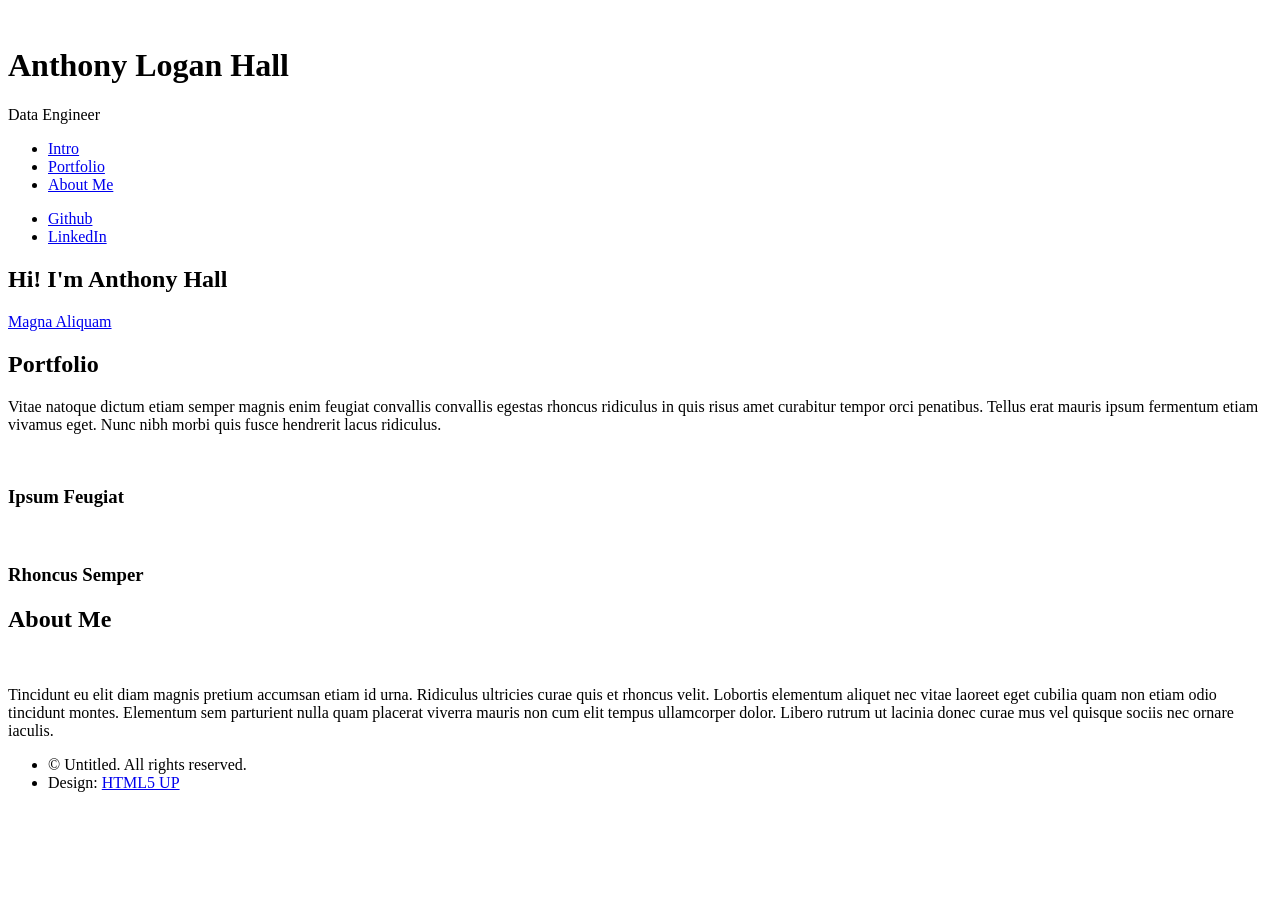
==== commit 4b515fc7: "Initial page updates" ====
--- a/index.html
+++ b/index.html
@@ -6,7 +6,7 @@
 -->
 <html>
 	<head>
-		<title>Prologue by HTML5 UP</title>
+		<title>Anthony Logan Hall</title>
 		<meta charset="utf-8" />
 		<meta name="viewport" content="width=device-width, initial-scale=1, user-scalable=no" />
 		<link rel="stylesheet" href="assets/css/main.css" />
@@ -21,8 +21,8 @@
 					<!-- Logo -->
 						<div id="logo">
 							<span class="image avatar48"><img src="images/avatar.jpg" alt="" /></span>
-							<h1 id="title">Jane Doe</h1>
-							<p>Hyperspace Engineer</p>
+							<h1 id="title">Anthony Logan Hall</h1>
+							<p>Data Engineer</p>
 						</div>
 
 					<!-- Nav -->
@@ -31,7 +31,6 @@
 								<li><a href="#top" id="top-link"><span class="icon solid fa-home">Intro</span></a></li>
 								<li><a href="#portfolio" id="portfolio-link"><span class="icon solid fa-th">Portfolio</span></a></li>
 								<li><a href="#about" id="about-link"><span class="icon solid fa-user">About Me</span></a></li>
-								<li><a href="#contact" id="contact-link"><span class="icon solid fa-envelope">Contact</span></a></li>
 							</ul>
 						</nav>
 
@@ -41,8 +40,8 @@
 
 					<!-- Social Icons -->
 						<ul class="icons">
-							<li><a href="#" class="icon brands fa-github"><span class="label">Github</span></a></li>
-							<li><a href="#" class="icon solid fa-envelope"><span class="label">Email</span></a></li>
+							<li><a href="https://github.com/theanthonylogan" class="icon brands fa-github"><span class="label">Github</span></a></li>
+							<li><a href="https://www.linkedin.com/in/theanthonylogan" class="icon solid fa-linkedin-square"><span class="label">LinkedIn</span></a></li>
 						</ul>
 
 				</div>
@@ -95,36 +94,7 @@
 										</header>
 									</article>
 								</div>
-								<div class="col-4 col-12-mobile">
-									<article class="item">
-										<a href="#" class="image fit"><img src="images/pic04.jpg" alt="" /></a>
-										<header>
-											<h3>Magna Nullam</h3>
-										</header>
-									</article>
-									<article class="item">
-										<a href="#" class="image fit"><img src="images/pic05.jpg" alt="" /></a>
-										<header>
-											<h3>Natoque Vitae</h3>
-										</header>
-									</article>
-								</div>
-								<div class="col-4 col-12-mobile">
-									<article class="item">
-										<a href="#" class="image fit"><img src="images/pic06.jpg" alt="" /></a>
-										<header>
-											<h3>Dolor Penatibus</h3>
-										</header>
-									</article>
-									<article class="item">
-										<a href="#" class="image fit"><img src="images/pic07.jpg" alt="" /></a>
-										<header>
-											<h3>Orci Convallis</h3>
-										</header>
-									</article>
-								</div>
 							</div>
-
 						</div>
 					</section>
 
@@ -144,35 +114,6 @@
 							parturient nulla quam placerat viverra mauris non cum elit tempus ullamcorper
 							dolor. Libero rutrum ut lacinia donec curae mus vel quisque sociis nec
 							ornare iaculis.</p>
-
-						</div>
-					</section>
-
-				<!-- Contact -->
-					<section id="contact" class="four">
-						<div class="container">
-
-							<header>
-								<h2>Contact</h2>
-							</header>
-
-							<p>Elementum sem parturient nulla quam placerat viverra
-							mauris non cum elit tempus ullamcorper dolor. Libero rutrum ut lacinia
-							donec curae mus. Eleifend id porttitor ac ultricies lobortis sem nunc
-							orci ridiculus faucibus a consectetur. Porttitor curae mauris urna mi dolor.</p>
-
-							<form method="post" action="#">
-								<div class="row">
-									<div class="col-6 col-12-mobile"><input type="text" name="name" placeholder="Name" /></div>
-									<div class="col-6 col-12-mobile"><input type="text" name="email" placeholder="Email" /></div>
-									<div class="col-12">
-										<textarea name="message" placeholder="Message"></textarea>
-									</div>
-									<div class="col-12">
-										<input type="submit" value="Send Message" />
-									</div>
-								</div>
-							</form>
 
 						</div>
 					</section>
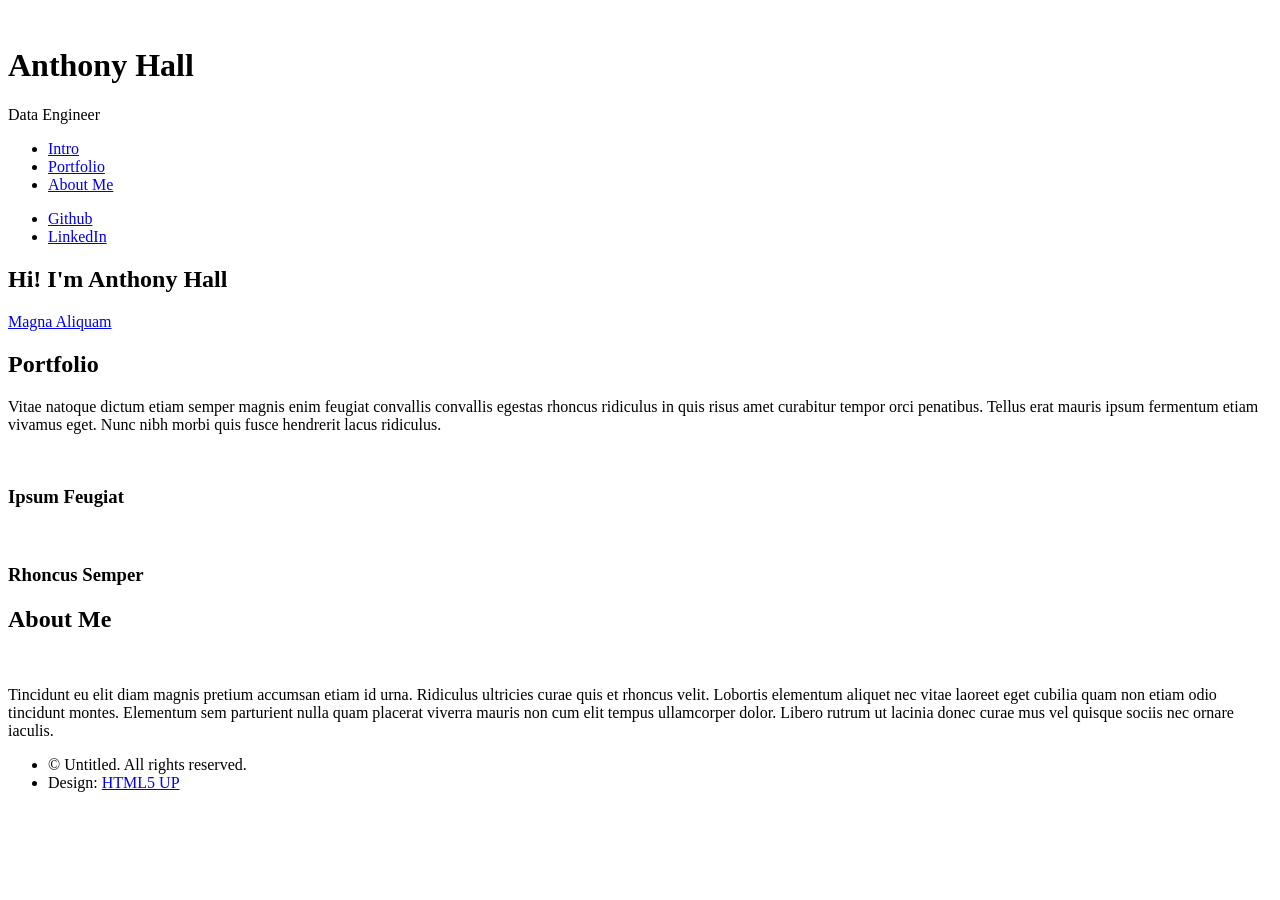
==== commit 01e747fb: "update name" ====
--- a/index.html
+++ b/index.html
@@ -21,7 +21,7 @@
 					<!-- Logo -->
 						<div id="logo">
 							<span class="image avatar48"><img src="images/avatar.jpg" alt="" /></span>
-							<h1 id="title">Anthony Logan Hall</h1>
+							<h1 id="title">Anthony Hall</h1>
 							<p>Data Engineer</p>
 						</div>
 
@@ -41,7 +41,7 @@
 					<!-- Social Icons -->
 						<ul class="icons">
 							<li><a href="https://github.com/theanthonylogan" class="icon brands fa-github"><span class="label">Github</span></a></li>
-							<li><a href="https://www.linkedin.com/in/theanthonylogan" class="icon solid fa-linkedin-square"><span class="label">LinkedIn</span></a></li>
+							<li><a href="https://www.linkedin.com/in/theanthonylogan" class="icon solid fa-linkedin"><span class="label">LinkedIn</span></a></li>
 						</ul>
 
 				</div>
